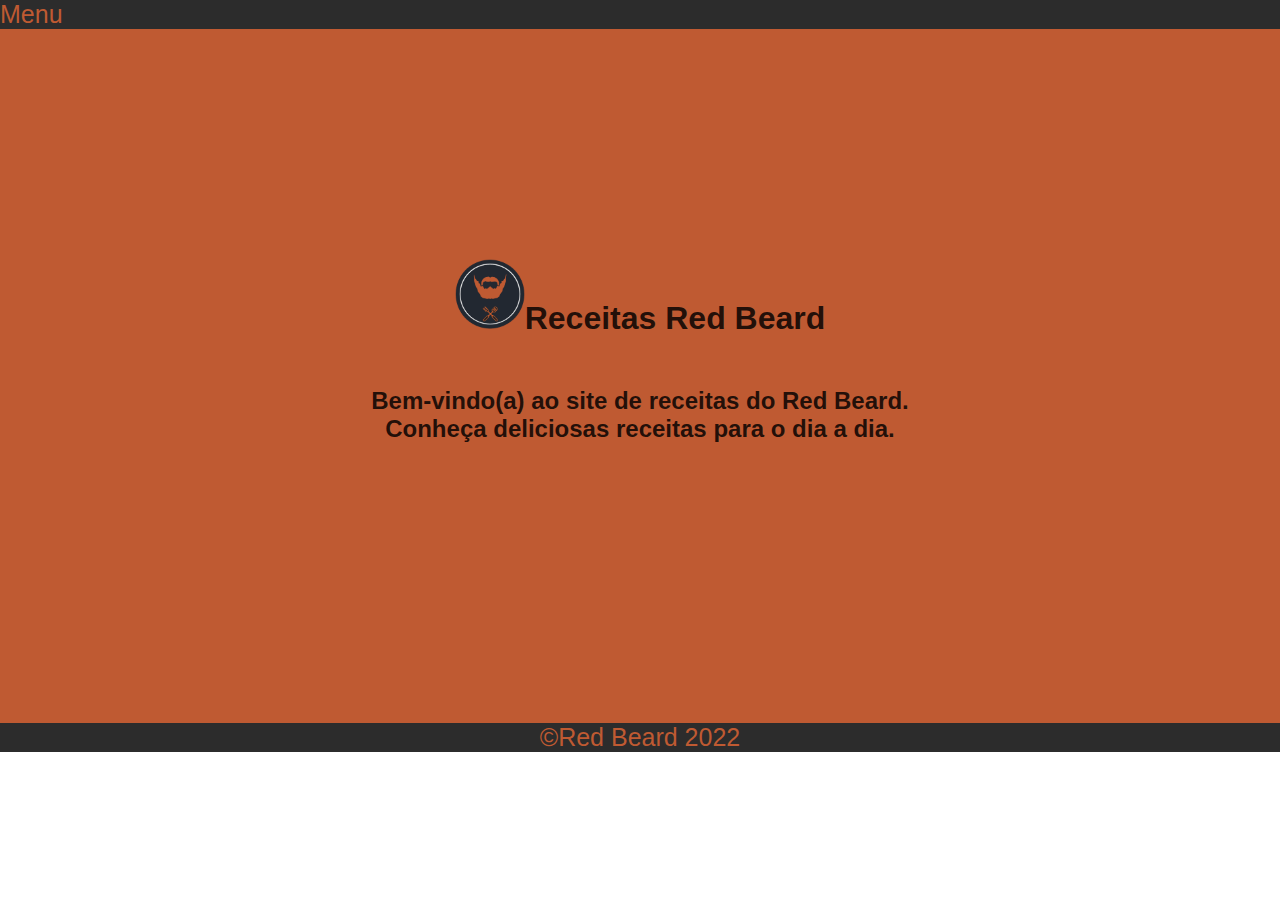
==== home.html @ d463eab3 "Atualizando arquivos e adicionando receitas.html" ====
<!DOCTYPE html>
<html lang="pt-br">
<head>
    <meta charset="UTF-8">
    <meta http-equiv="X-UA-Compatible" content="IE=edge">
    <meta name="viewport" content="width=device-width, initial-scale=1.0">
    <link rel="stylesheet" href="formatos.css">
    <title>Receitas</title>
</head>
<body>
    <header class="menu">        
        Menu
    </header>
    <div class="principal">
        <h1><img src="logo.png" class="logo-img" alt="Logo Barba Ruiva">Receitas Red Beard</h1>
        <h2 class="bem-vindo">Bem-vindo(a) ao site de receitas do Red Beard.<br>
        Conheça deliciosas receitas para o dia a dia.</h2>
    </div>
    <footer class="footer">©Red Beard 2022</footer>
</body>
</html>
---- formatos.css ----
* {
    padding: 0;
    margin: 0;
    font-family: Arial, Helvetica, sans-serif
        
}
 

.menu {
    
    background-color: rgba(0, 0, 0, 0.829);
    color: rgb(191, 90, 50);
    font-size: 25px;
}

.logo-img {
    height: 70px;
    width: 70px;
    background-color:rgb(191, 90, 50)
}

.principal {    
    
    padding: 230px;
    text-align: center;    
    color: rgba(0, 0, 0, 0.829);
    background-color: rgba(191, 90, 50);
    
}

.bem-vindo {
    margin-top: 50px;
    padding-bottom: 50px;
   
}

.footer {
    text-align: center;
    align-self: auto;
    width: 100%;
    font-size: 25px;
    color: rgba(191, 90, 50); 
    background-color: rgba(0, 0, 0, 0.829);
 
}


@media (min-width: 500px) {
    .principal {
        display: grid;
        height: 100%;
        
    }
}
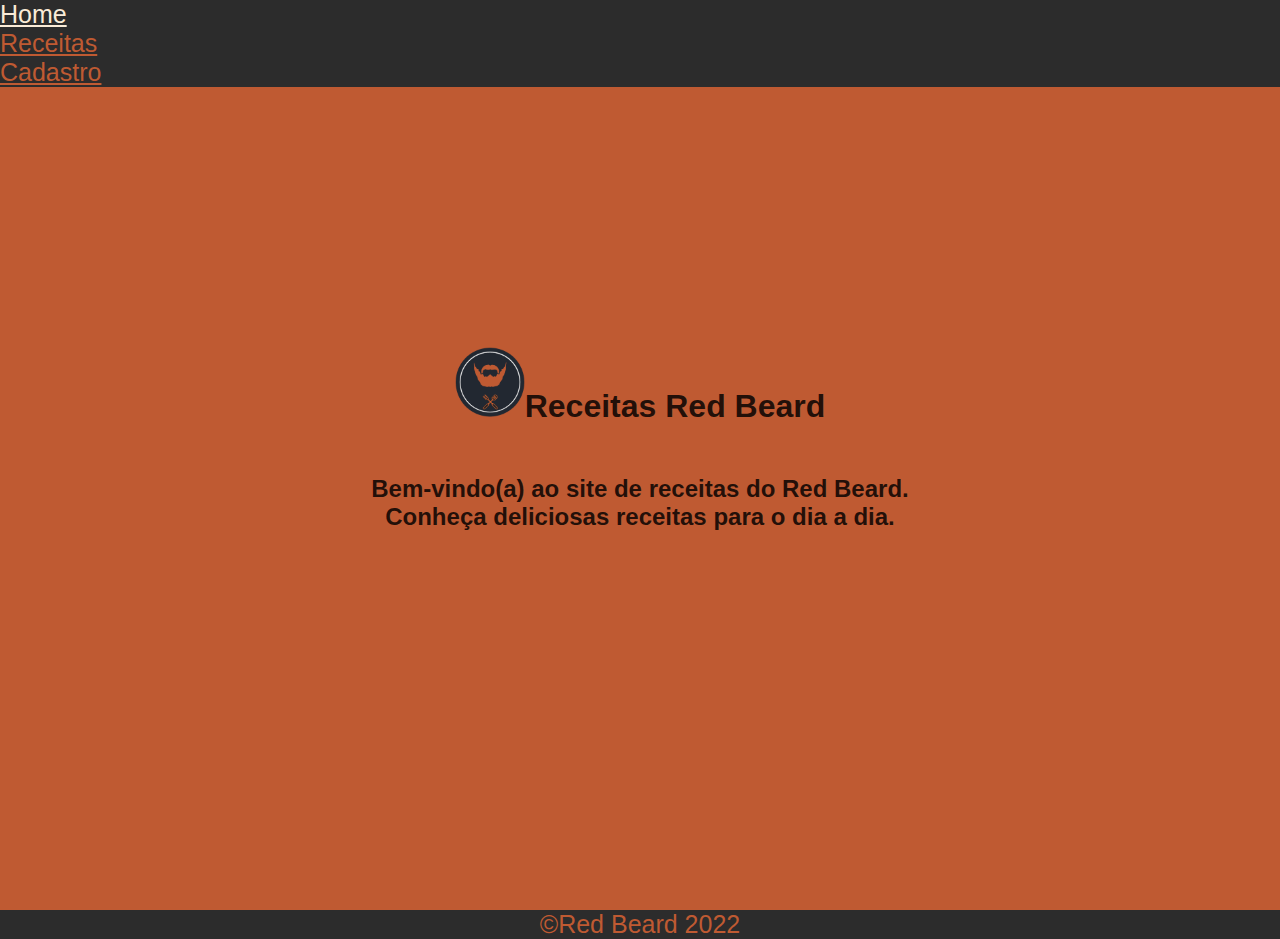
==== commit 27d71e85: "Adicionando "Active" e Link href do bootstrap" ====
--- a/home.html
+++ b/home.html
@@ -1,21 +1,41 @@
-<!DOCTYPE html>
-<html lang="pt-br">
-<head>
-    <meta charset="UTF-8">
-    <meta http-equiv="X-UA-Compatible" content="IE=edge">
-    <meta name="viewport" content="width=device-width, initial-scale=1.0">
-    <link rel="stylesheet" href="formatos.css">
-    <title>Receitas</title>
-</head>
-<body>
-    <header class="menu">        
-        Menu
-    </header>
-    <div class="principal">
-        <h1><img src="logo.png" class="logo-img" alt="Logo Barba Ruiva">Receitas Red Beard</h1>
-        <h2 class="bem-vindo">Bem-vindo(a) ao site de receitas do Red Beard.<br>
-        Conheça deliciosas receitas para o dia a dia.</h2>
-    </div>
-    <footer class="footer">©Red Beard 2022</footer>
-</body>
+<!DOCTYPE html>
+<html lang="pt-br">
+<head>
+    <meta charset="UTF-8">
+    <meta http-equiv="X-UA-Compatible" content="IE=edge">
+    <meta name="viewport" content="width=device-width, initial-scale=1.0">
+    <link href="https://cdn.jsdelivr.net/npm/bootstrap@5.2.3/dist/css/bootstrap.min.css" rel="stylesheet" integrity="sha384-rbsA2VBKQhggwzxH7pPCaAqO46MgnOM80zW1RWuH61DGLwZJEdK2Kadq2F9CUG65" crossorigin="anonymous">
+
+    <link rel="stylesheet" href="formatos.css">
+    <title>Home</title>
+</head>
+<body>
+    <header class="menu">   
+        <nav class="navbar navbar-expand-lg ">  
+         
+          <div class="container-fluid">
+            <div class="collapse navbar-collapse" id="navbarSupportedContent">
+              <ul class="navbar-nav me-auto mb-2 mb-lg-0">
+                <li class="nav-item">
+                  <a class="nav-link active" aria-current="page" href="home.html" target="_blank">Home</a>
+                </li>
+                <li class="nav-item">
+                  <a class="nav-link" aria-current="page" href="receitas.html" target="_blank">Receitas</a>
+                </li>
+                <li class="nav-item">
+                  <a class="nav-link" aria-current="page" href="cadastro.html" target="_blank">Cadastro</a>
+                </li>
+              </ul>
+            <div>
+          </div>   
+             
+        </nav>
+      </header>
+    <div class="principal">
+        <h1><img src="logo.png" class="logo-img" alt="Logo Barba Ruiva">Receitas Red Beard</h1>
+        <h2 class="bem-vindo">Bem-vindo(a) ao site de receitas do Red Beard.<br>
+        Conheça deliciosas receitas para o dia a dia.</h2>
+    </div>
+    <footer class="footer">©Red Beard 2022</footer>
+</body>
 </html>--- a/formatos.css
+++ b/formatos.css
@@ -1,54 +1,86 @@
-* {
-    padding: 0;
-    margin: 0;
-    font-family: Arial, Helvetica, sans-serif
-        
-}
- 
-
-.menu {
-    
-    background-color: rgba(0, 0, 0, 0.829);
-    color: rgb(191, 90, 50);
-    font-size: 25px;
-}
-
-.logo-img {
-    height: 70px;
-    width: 70px;
-    background-color:rgb(191, 90, 50)
-}
-
-.principal {    
-    
-    padding: 230px;
-    text-align: center;    
-    color: rgba(0, 0, 0, 0.829);
-    background-color: rgba(191, 90, 50);
-    
-}
-
-.bem-vindo {
-    margin-top: 50px;
-    padding-bottom: 50px;
-   
-}
-
-.footer {
-    text-align: center;
-    align-self: auto;
-    width: 100%;
-    font-size: 25px;
-    color: rgba(191, 90, 50); 
-    background-color: rgba(0, 0, 0, 0.829);
- 
-}
-
-
-@media (min-width: 500px) {
-    .principal {
-        display: grid;
-        height: 100%;
-        
-    }
-}    +
+* {
+    padding: 0;
+    margin: 0;
+    font-family: Arial, Helvetica, sans-serif;
+    
+           
+}
+ 
+
+.menu {
+    
+    background-color: rgba(0, 0, 0, 0.829);
+    color: rgb(191, 90, 50);
+    font-size: 25px;
+}
+
+h1 {
+
+    margin-top: 200px;
+    padding: 40px;
+}
+
+.logo-img {
+    height: 70px;
+    width: 70px;
+    background-color:rgb(191, 90, 50)
+}
+
+.principal {    
+    
+    padding: 20px;
+    text-align: center;    
+    color: rgba(0, 0, 0, 0.829);
+    background-color: rgba(191, 90, 50);
+    min-height: 87vh;
+    
+            
+    }
+    
+
+
+.bem-vindo {
+    margin-top: 10px;
+    padding-bottom: 50px;
+   
+}
+
+.footer {
+    text-align: center;
+    align-self: auto;
+    width: 100%;
+    font-size: 25px;
+    color: rgba(191, 90, 50); 
+    background-color: rgba(0, 0, 0, 0.829);
+ 
+}
+
+.nav-link {
+    color: rgb(191, 90, 50) !important;
+}
+
+.navbar .nav-link:hover{
+    color: antiquewhite !important ;
+}
+
+.navbar .nav-link.active {
+    color: antiquewhite !important;
+}
+
+
+form, .Efetue-cadastro{
+    background-color: rgb(191, 90, 50);
+    
+}
+
+.Efetue-cadastro {
+    margin-top: 0;
+}
+
+
+
+
+
+
+
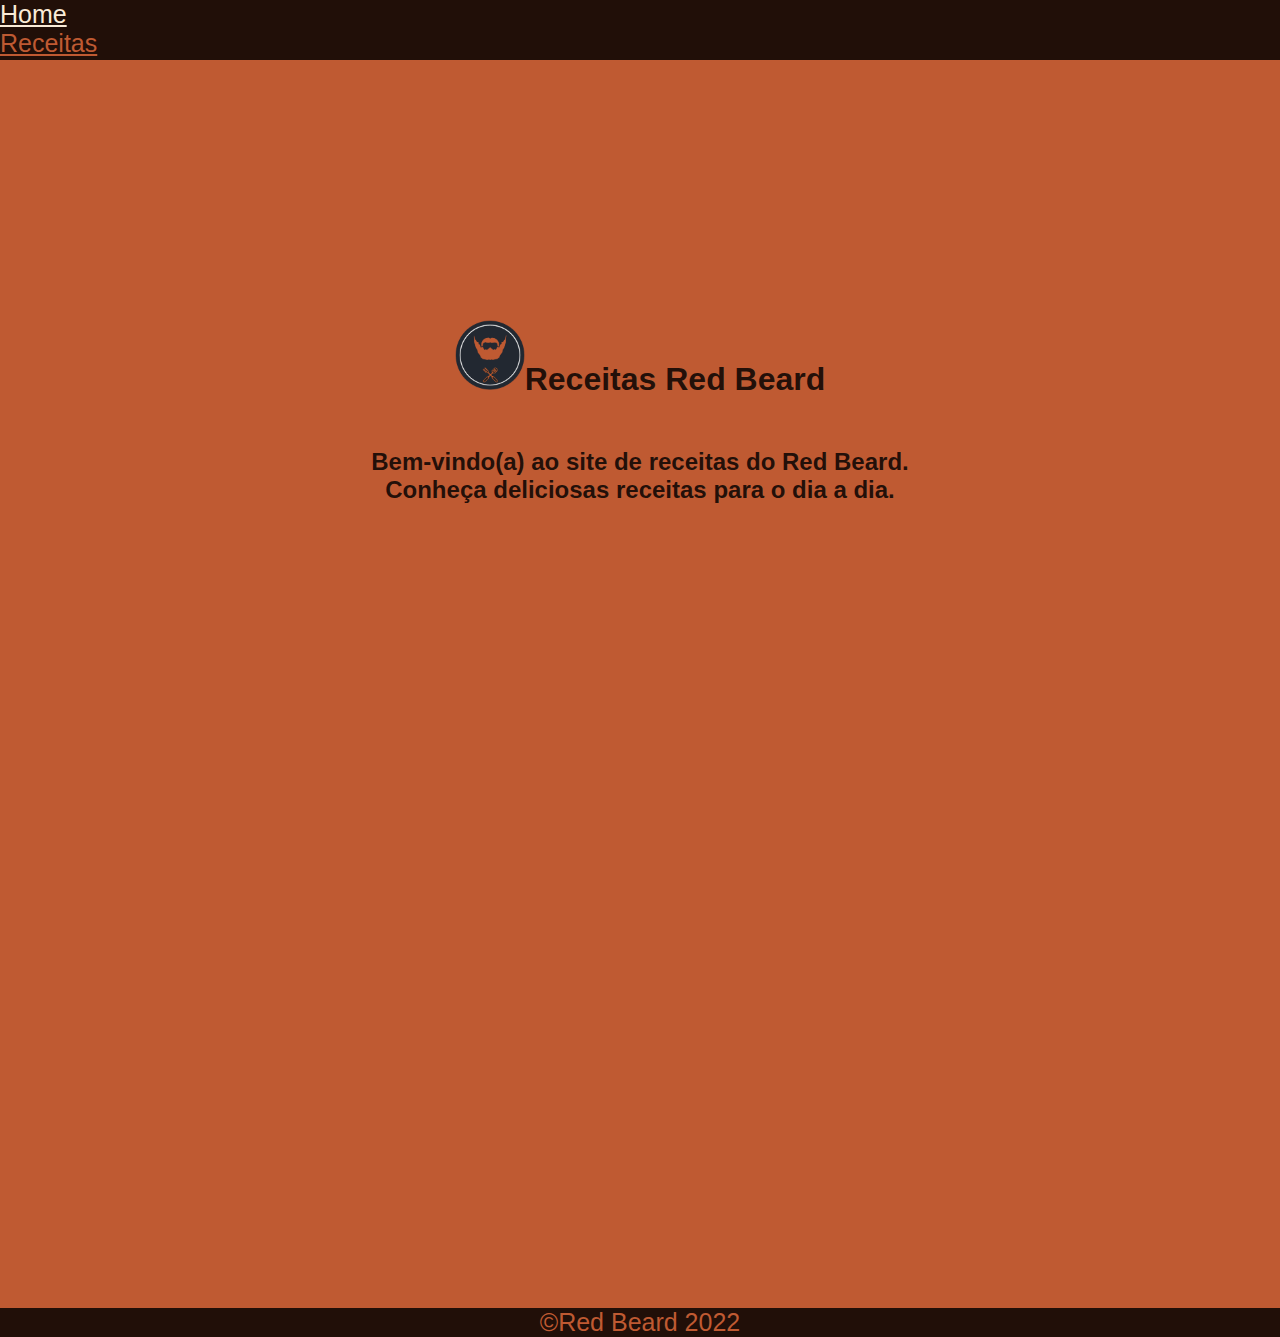
==== commit dd7a3a2a: "Adicionando navbar-extend tag" ====
--- a/home.html
+++ b/home.html
@@ -14,7 +14,7 @@
         <nav class="navbar navbar-expand-lg ">  
          
           <div class="container-fluid">
-            <div class="collapse navbar-collapse" id="navbarSupportedContent">
+            <div class="navbar-expand" id="navbarSupportedContent">
               <ul class="navbar-nav me-auto mb-2 mb-lg-0">
                 <li class="nav-item">
                   <a class="nav-link active" aria-current="page" href="home.html" target="_blank">Home</a>
--- a/formatos.css
+++ b/formatos.css
@@ -4,16 +4,26 @@
     margin: 0;
     font-family: Arial, Helvetica, sans-serif;
     
+    
            
 }
- 
 
 .menu {
     
     background-color: rgba(0, 0, 0, 0.829);
     color: rgb(191, 90, 50);
     font-size: 25px;
+    height: 60px;
+    
+    
+    
+    
 }
+body{
+    background-color: rgb(191, 90, 50);
+    height: 100vh;
+}
+
 
 h1 {
 
@@ -34,10 +44,10 @@
     color: rgba(0, 0, 0, 0.829);
     background-color: rgba(191, 90, 50);
     min-height: 87vh;
+    overflow-y: auto;
     
             
-    }
-    
+}   
 
 
 .bem-vindo {
@@ -53,6 +63,7 @@
     font-size: 25px;
     color: rgba(191, 90, 50); 
     background-color: rgba(0, 0, 0, 0.829);
+    margin-top: 17em
  
 }
 
@@ -68,14 +79,24 @@
     color: antiquewhite !important;
 }
 
-
 form, .Efetue-cadastro{
     background-color: rgb(191, 90, 50);
     
 }
 
+form {
+    
+    text-align: center;  
+    font-size: 20px;  
+    color: rgba(0, 0, 0, 0.829);
+    background-color: rgba(191, 90, 50);
+    min-height: 84vh;  
+    
+}
+
 .Efetue-cadastro {
     margin-top: 0;
+    font-size: 60px;
 }
 
 
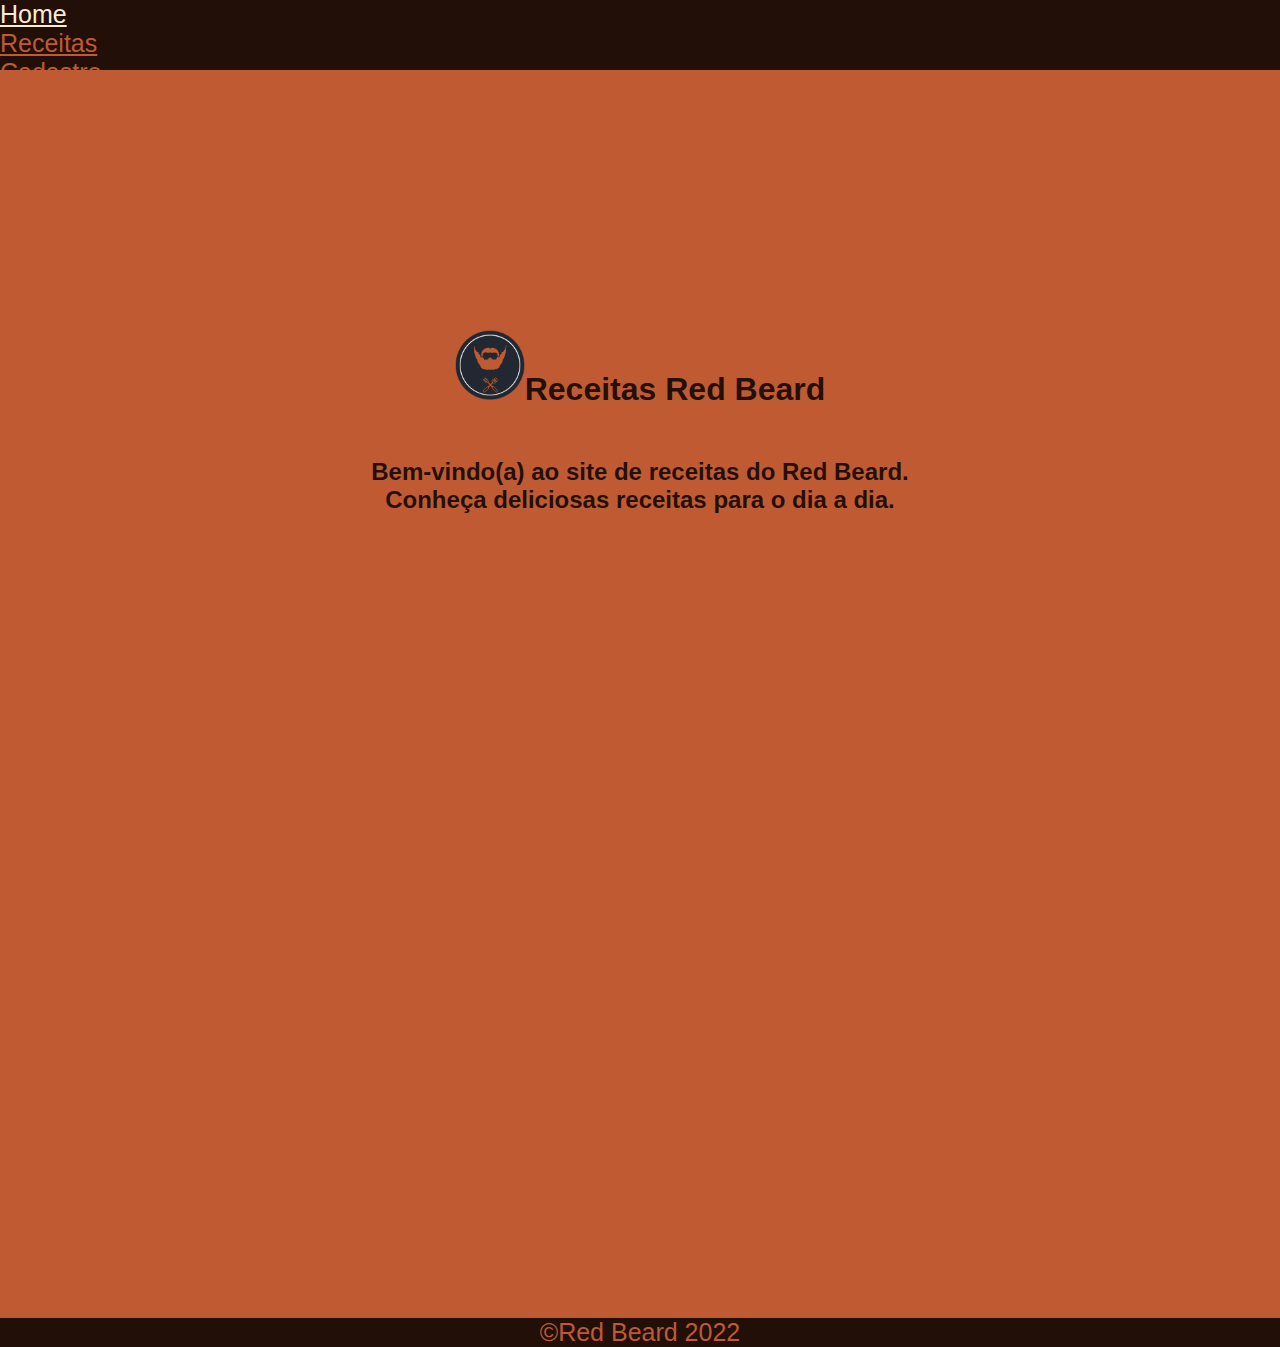
==== commit 21b80a51: "Adicionando organização ao home.html" ====
--- a/home.html
+++ b/home.html
@@ -5,37 +5,39 @@
     <meta http-equiv="X-UA-Compatible" content="IE=edge">
     <meta name="viewport" content="width=device-width, initial-scale=1.0">
     <link href="https://cdn.jsdelivr.net/npm/bootstrap@5.2.3/dist/css/bootstrap.min.css" rel="stylesheet" integrity="sha384-rbsA2VBKQhggwzxH7pPCaAqO46MgnOM80zW1RWuH61DGLwZJEdK2Kadq2F9CUG65" crossorigin="anonymous">
-
     <link rel="stylesheet" href="formatos.css">
     <title>Home</title>
 </head>
 <body>
-    <header class="menu">   
-        <nav class="navbar navbar-expand-lg ">  
-         
-          <div class="container-fluid">
-            <div class="navbar-expand" id="navbarSupportedContent">
-              <ul class="navbar-nav me-auto mb-2 mb-lg-0">
-                <li class="nav-item">
-                  <a class="nav-link active" aria-current="page" href="home.html" target="_blank">Home</a>
-                </li>
-                <li class="nav-item">
-                  <a class="nav-link" aria-current="page" href="receitas.html" target="_blank">Receitas</a>
-                </li>
-                <li class="nav-item">
-                  <a class="nav-link" aria-current="page" href="cadastro.html" target="_blank">Cadastro</a>
-                </li>
-              </ul>
-            <div>
-          </div>   
-             
-        </nav>
-      </header>
-    <div class="principal">
-        <h1><img src="logo.png" class="logo-img" alt="Logo Barba Ruiva">Receitas Red Beard</h1>
-        <h2 class="bem-vindo">Bem-vindo(a) ao site de receitas do Red Beard.<br>
-        Conheça deliciosas receitas para o dia a dia.</h2>
-    </div>
-    <footer class="footer">©Red Beard 2022</footer>
+  <!--Menu-->
+  <header class="menu">   
+    <nav class="navbar navbar-expand-lg ">  
+      
+      <div class="container-fluid">
+        <div class="navbar-expand" id="navbarSupportedContent">
+          <ul class="navbar-nav me-auto mb-2 mb-lg-0">
+            <li class="nav-item">
+              <a class="nav-link active" aria-current="page" href="home.html" target="_blank">Home</a>
+            </li>
+            <li class="nav-item">
+              <a class="nav-link" aria-current="page" href="receitas.html" target="_blank">Receitas</a>
+            </li>
+            <li class="nav-item">
+              <a class="nav-link" aria-current="page" href="cadastro.html" target="_blank">Cadastro</a>
+            </li>
+          </ul>
+        <div>
+      </div>   
+          
+    </nav>
+  </header>
+    <!--Texto Principal-->
+  <div class="principal">
+      <h1><img src="logo.png" class="logo-img" alt="Logo Barba Ruiva">Receitas Red Beard</h1>
+      <h2 class="bem-vindo">Bem-vindo(a) ao site de receitas do Red Beard.<br>
+      Conheça deliciosas receitas para o dia a dia.</h2>
+  </div>
+  <!--Marca Registrada-->
+  <footer class="footer">©Red Beard 2022</footer>
 </body>
 </html>--- a/formatos.css
+++ b/formatos.css
@@ -13,7 +13,8 @@
     background-color: rgba(0, 0, 0, 0.829);
     color: rgb(191, 90, 50);
     font-size: 25px;
-    height: 60px;
+    height: 70px;
+    
     
     
     
@@ -99,9 +100,16 @@
     font-size: 60px;
 }
 
+@media (max-width: 540px ) {
+    
+    
+    .btn {
+        margin-top: 20px;
+    }
+
+}
 
 
 
 
 
-
